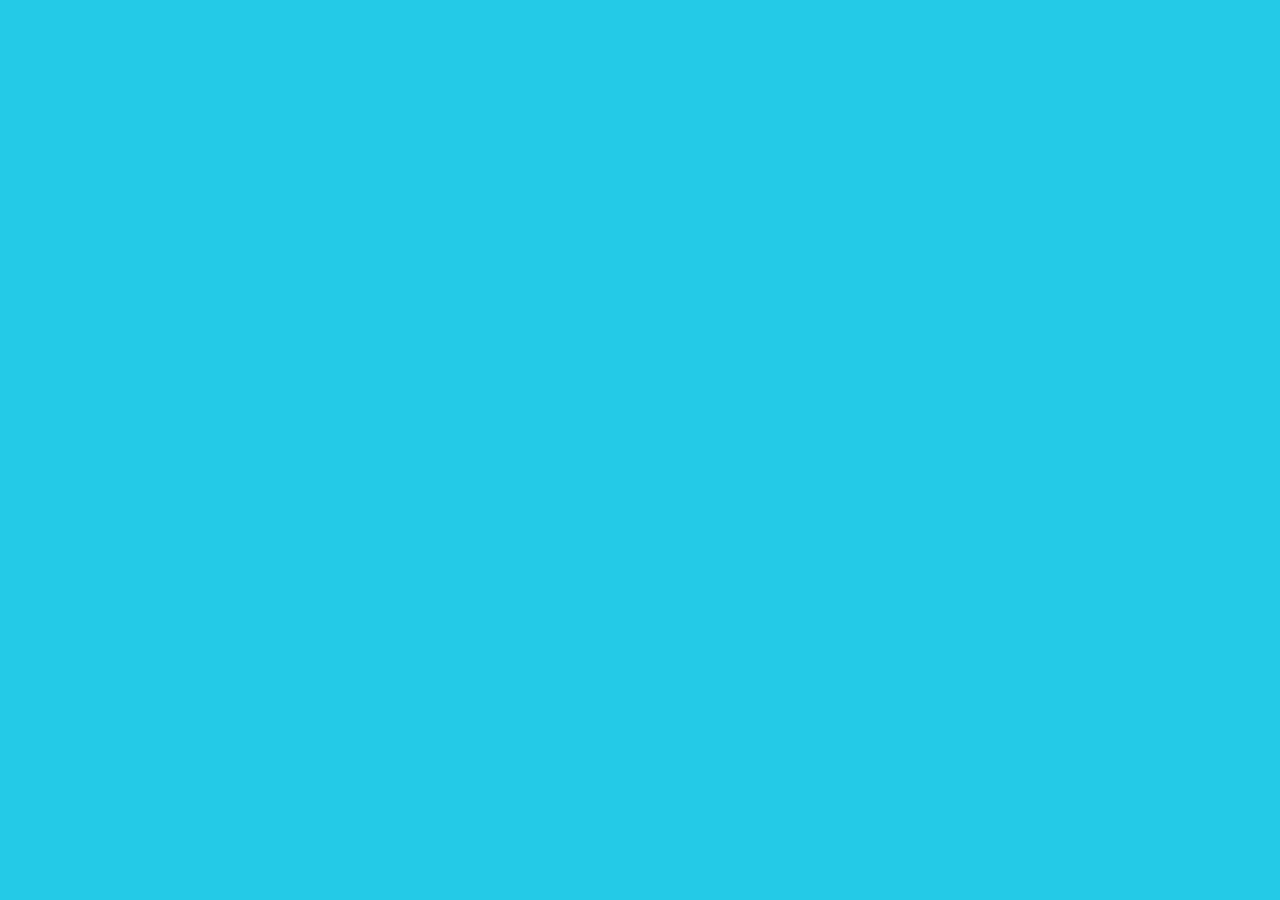
==== index.html @ 43c6e280 "初始建置" ====
<!DOCTYPE html>
<html lang="en">
<head>
    <meta charset="UTF-8">
    <meta http-equiv="X-UA-Compatible" content="IE=edge">
    <meta name="viewport" content="width=device-width, initial-scale=1.0">
    <title>Document</title>
	<link rel="stylesheet" href="main.css">
</head>
<body>
	


</body>
</html>
---- main.css ----
body {
	background-color: #24cae7;
}
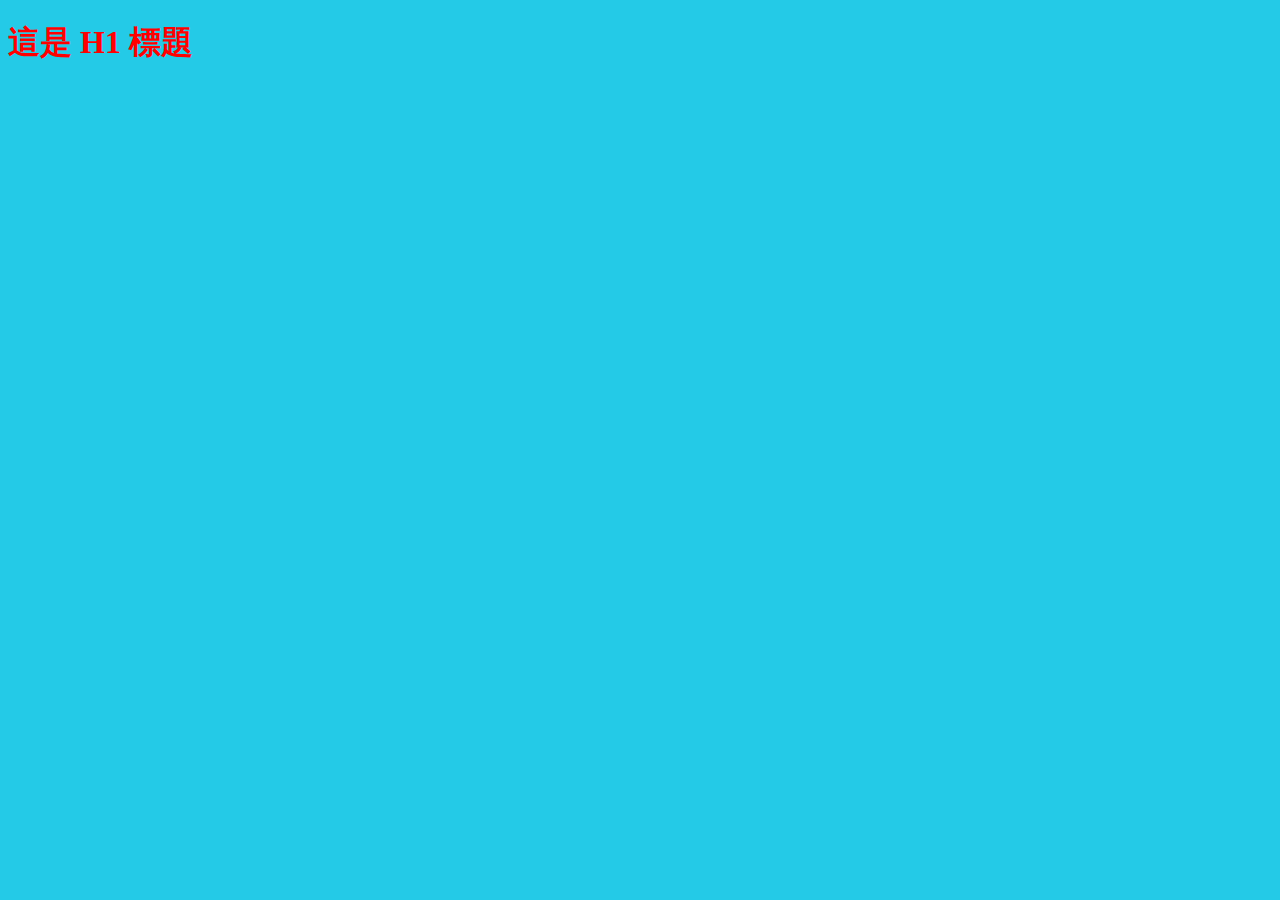
==== commit 5bf623b5: "增加主標題" ====
--- a/index.html
+++ b/index.html
@@ -9,7 +9,7 @@
 </head>
 <body>
 	
-
+	<h1>這是 H1 標題</h1>
 
 </body>
 </html>--- a/main.css
+++ b/main.css
@@ -2,3 +2,6 @@
 	background-color: #24cae7;
 }
 
+h1 {
+	color: red;
+}
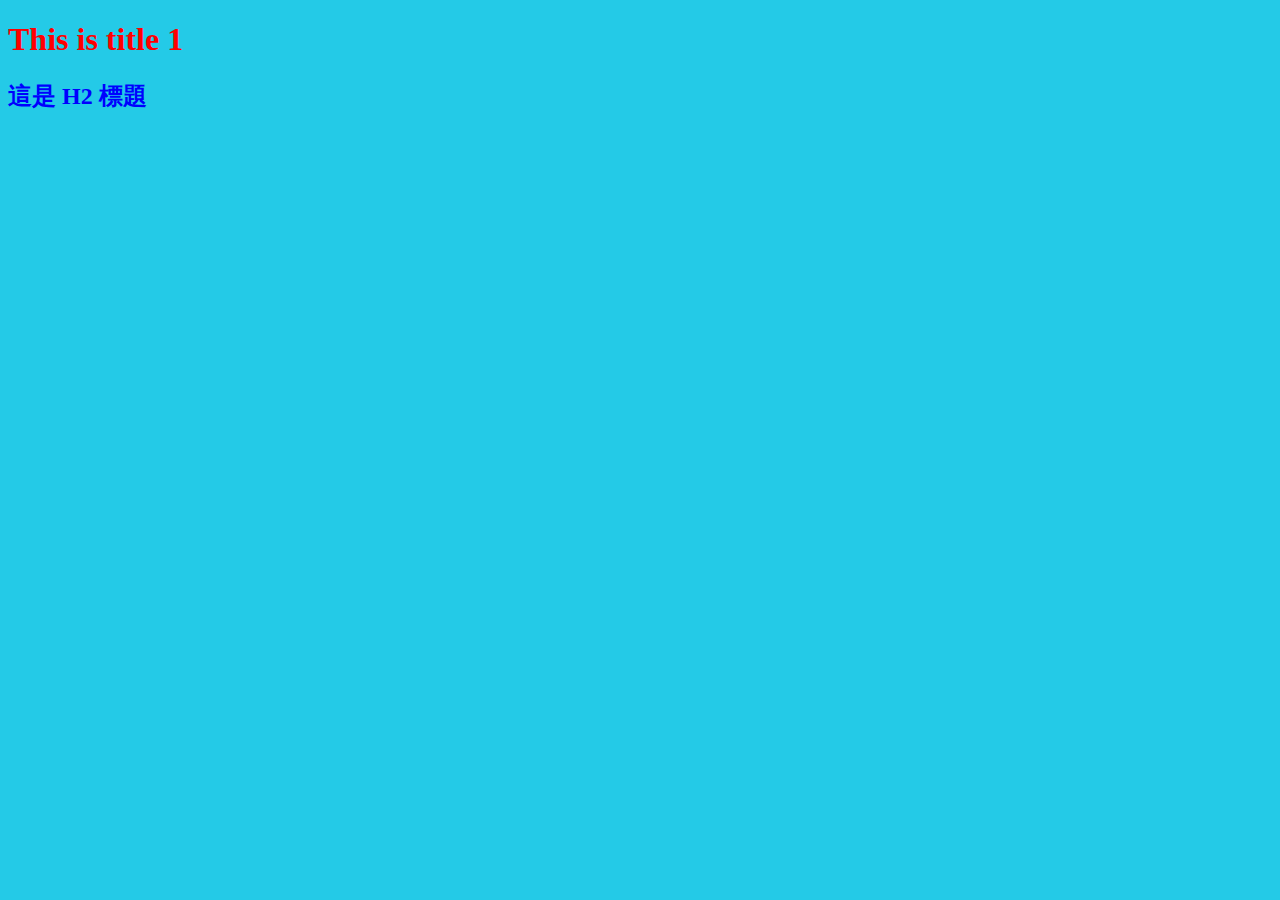
==== commit 411a30a0: "調整主標題內容。 增加次標題。" ====
--- a/index.html
+++ b/index.html
@@ -9,7 +9,9 @@
 </head>
 <body>
 	
-	<h1>這是 H1 標題</h1>
+	<h1>This is title 1</h1>
+
+	<h2>這是 H2 標題</h2>
 
 </body>
 </html>--- a/main.css
+++ b/main.css
@@ -5,3 +5,7 @@
 h1 {
 	color: red;
 }
+
+h2 {
+	color: blue;
+}
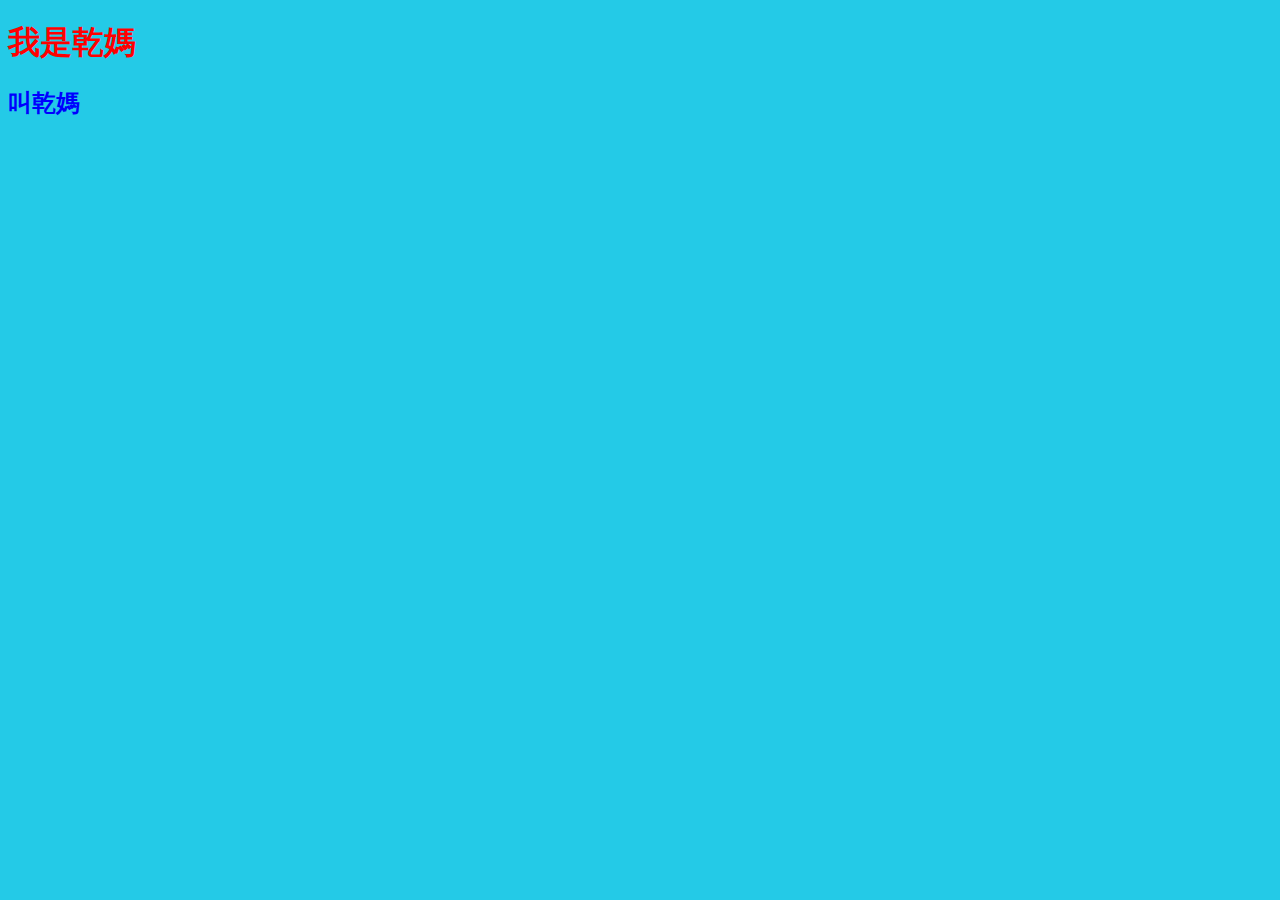
==== commit ed04e4bf: "修改首頁內容。" ====
--- a/index.html
+++ b/index.html
@@ -9,9 +9,9 @@
 </head>
 <body>
 	
-	<h1>This is title 1</h1>
+	<h1>我是乾媽</h1>
 
-	<h2>這是 H2 標題</h2>
+	<h2>叫乾媽</h2>
 
 </body>
 </html>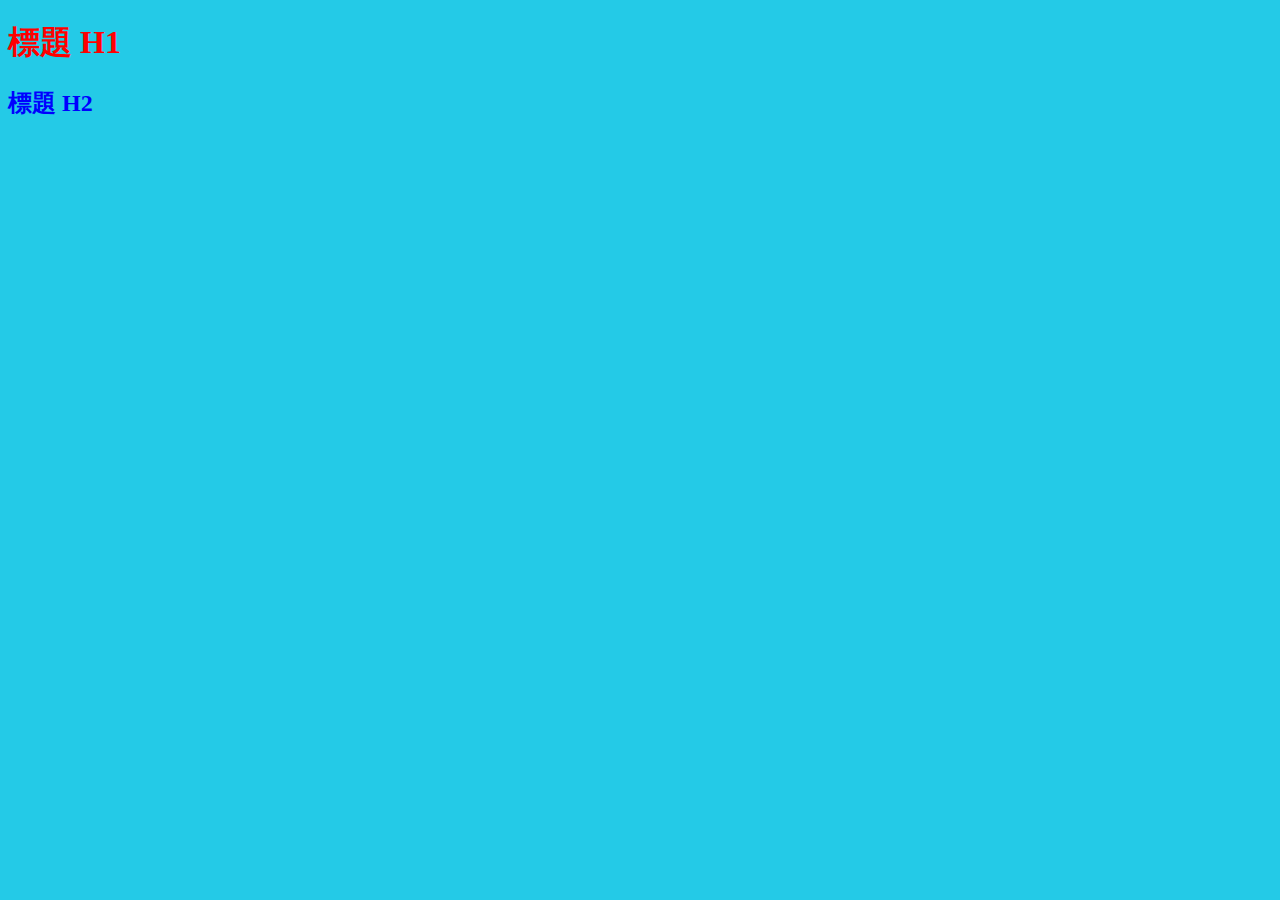
==== commit f2a01a66: "修改首頁內容" ====
--- a/index.html
+++ b/index.html
@@ -9,9 +9,9 @@
 </head>
 <body>
 	
-	<h1>我是乾媽</h1>
+	<h1>標題 H1</h1>
 
-	<h2>叫乾媽</h2>
+	<h2>標題 H2</h2>
 
 </body>
 </html>